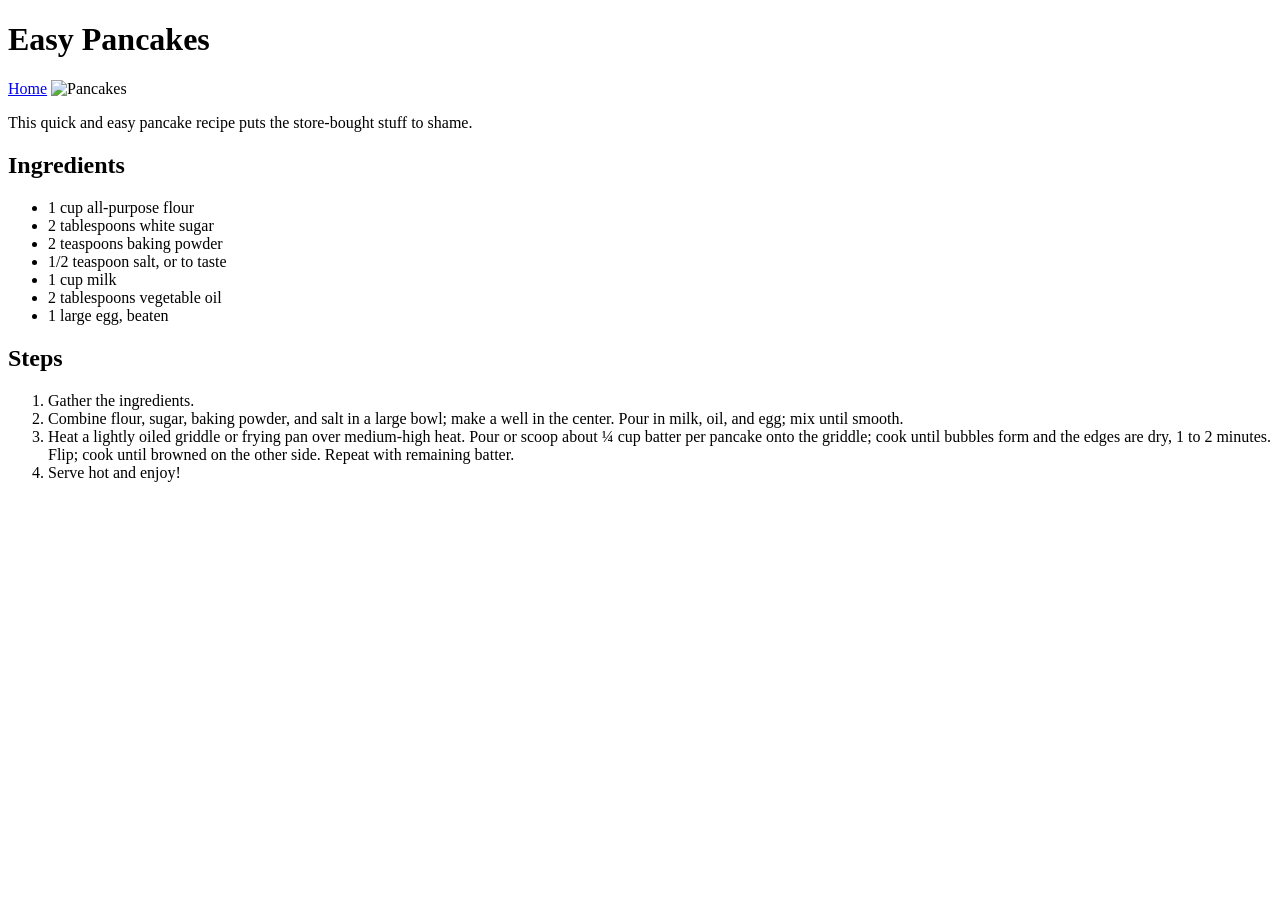
==== recipes/easy-pancakes.html @ 63829dd5 "Add index.html recipes/easy-pancakes.html recipes/pan-fried-wild-salmon.html" ====
<!DOCTYPE html>
<html lang="en">
    <head>
        <meta charset="UTF-8">
        <title>Easy Pancakes</title>
    </head>

    <body>
        <h1>Easy Pancakes</h1>
        <a href="../index.html">Home</a>

        <img src="../odin-links-and-images/pancakes.png" alt="Pancakes" height="310" width="310">
    
        <div>
            <p>This quick and easy pancake recipe puts the store-bought stuff to shame.</p>
        </div>

        <h2>Ingredients</h2>
        <ul>
            <li>1 cup all-purpose flour</li>
            <li>2 tablespoons white sugar</li>
            <li>2 teaspoons baking powder</li>
            <li>1/2 teaspoon salt, or to taste</li>
            <li>1 cup milk</li>
            <li>2 tablespoons vegetable oil</li>
            <li>1 large egg, beaten</li>
        </ul>

        <h2>Steps</h2>
        <ol>
            <li>Gather the ingredients.</li>
            <li>Combine flour, sugar, baking powder, and salt in a large bowl; make a well in the center. Pour in milk, oil, and egg; mix until smooth.</li>
            <li>Heat a lightly oiled griddle or frying pan over medium-high heat. Pour or scoop about ¼ cup batter per pancake onto the griddle; cook until bubbles form and the edges are dry, 1 to 2 minutes. Flip; cook until browned on the other side. Repeat with remaining batter.</li>
            <li>Serve hot and enjoy!</li>
        </ol>
    </body>
</html>
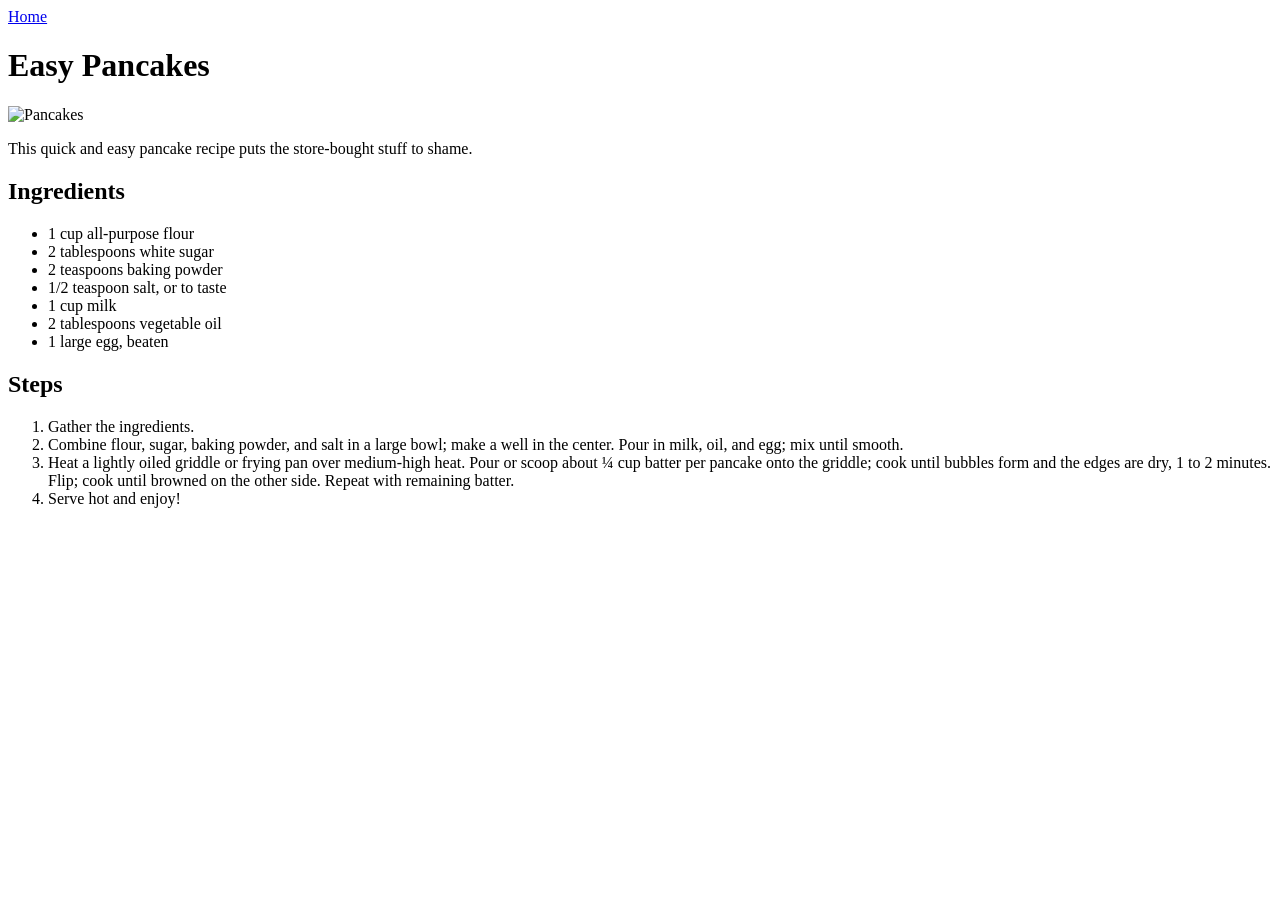
==== commit f1ae4a47: "Add index.html recipes/easy-pancakes.html recipes/garlic-soup.html recipes/garlic-style.css recipes/" ====
--- a/recipes/easy-pancakes.html
+++ b/recipes/easy-pancakes.html
@@ -6,8 +6,8 @@
     </head>
 
     <body>
+        <a href="../index.html">Home</a>
         <h1>Easy Pancakes</h1>
-        <a href="../index.html">Home</a>
 
         <img src="../odin-links-and-images/pancakes.png" alt="Pancakes" height="310" width="310">
     
